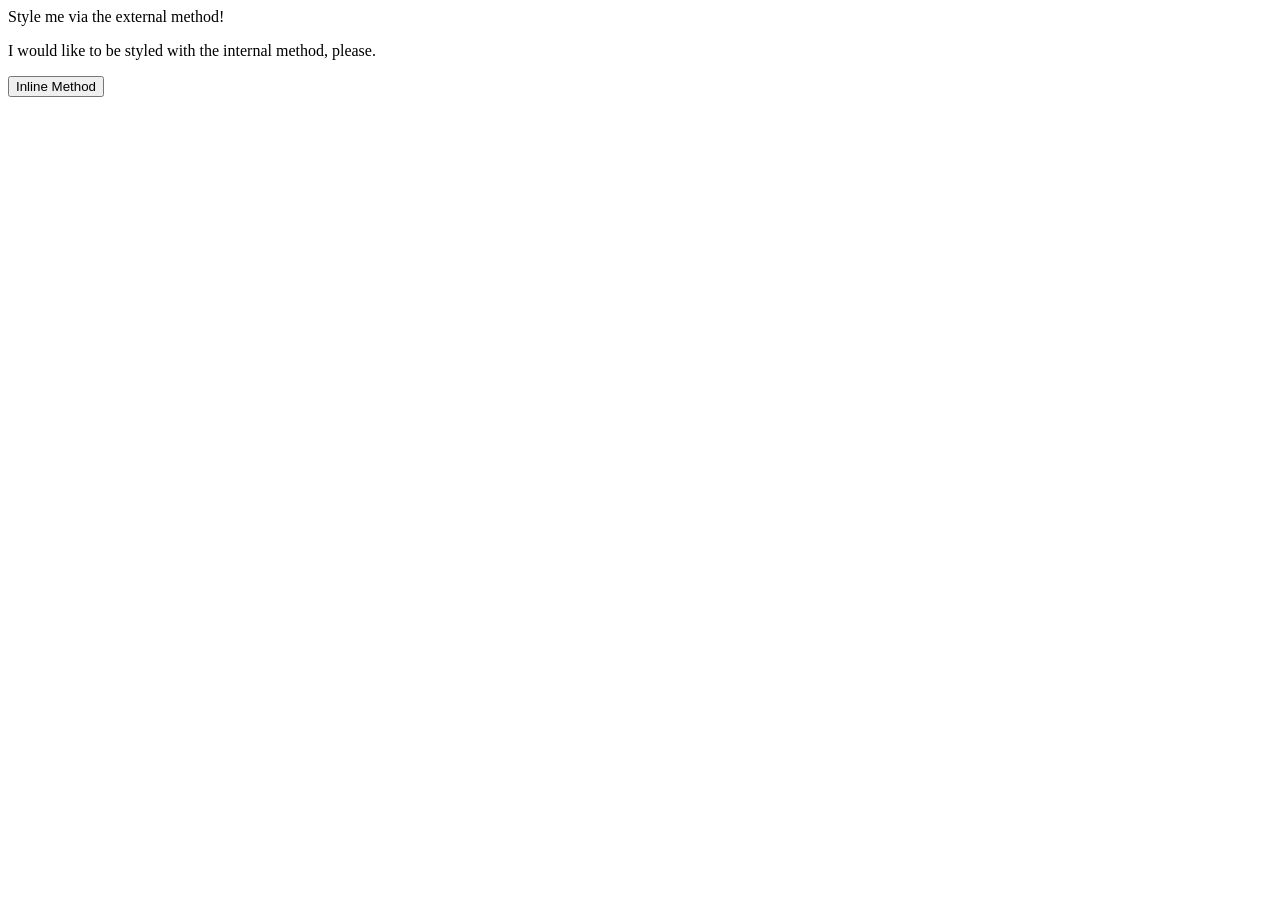
==== foundations/intro-to-css/01-css-methods/index.html @ 6be620ee "add link to stylesheet" ====
<!DOCTYPE html>
<html lang="en">
  <head>
    <meta charset="UTF-8">
    <meta http-equiv="X-UA-Compatible" content="IE=edge">
    <meta name="viewport" content="width=device-width, initial-scale=1.0">
    <link rel="stylesheet" href="styles.css"/>
    <title>Methods for Adding CSS</title>
  </head>
  <body>
    <div>Style me via the external method!</div>
    <p>I would like to be styled with the internal method, please.</p>
    <button>Inline Method</button>
  </body>
</html>
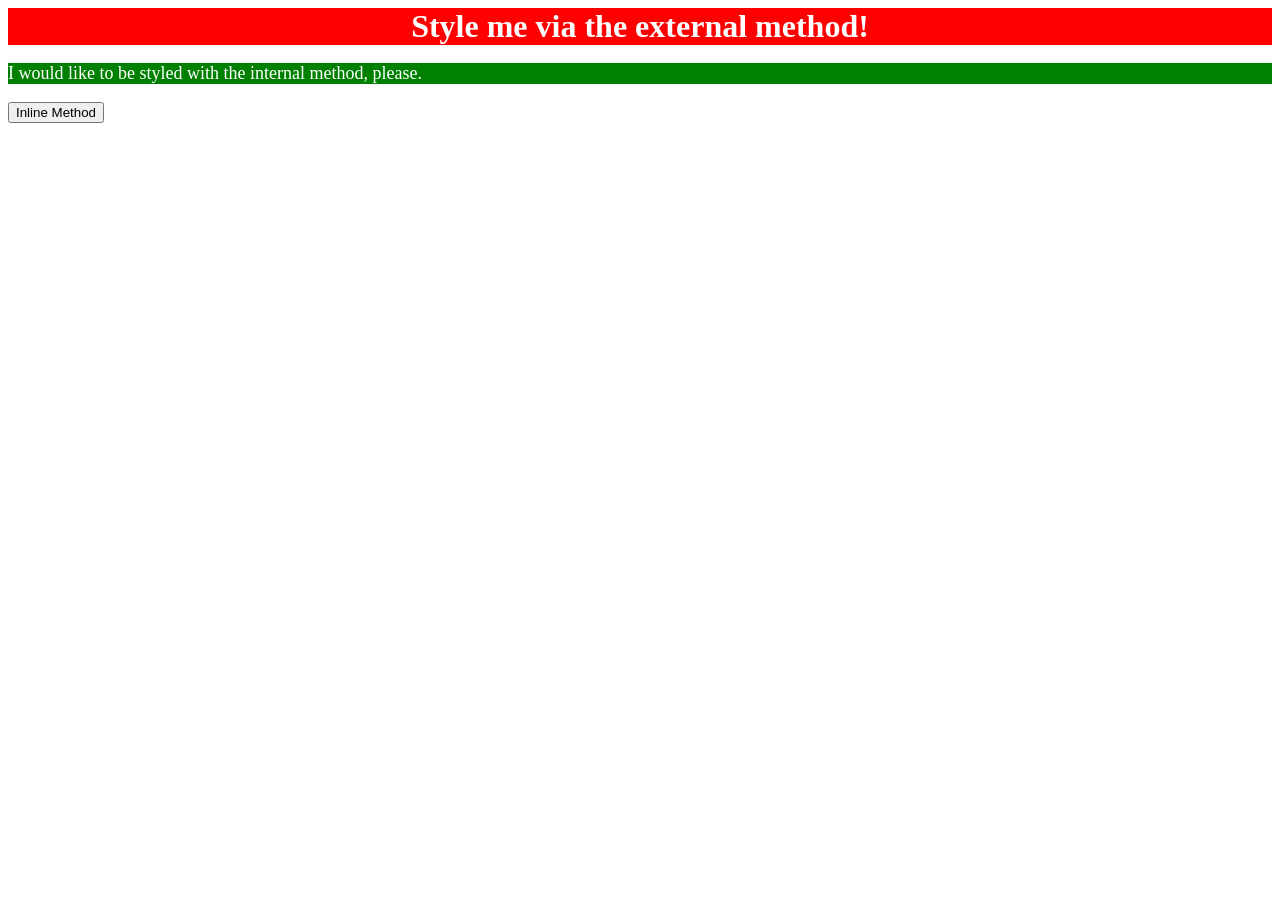
==== commit 894fc171: "add internal styling to paragraphs" ====
--- a/foundations/intro-to-css/01-css-methods/index.html
+++ b/foundations/intro-to-css/01-css-methods/index.html
@@ -5,6 +5,13 @@
     <meta http-equiv="X-UA-Compatible" content="IE=edge">
     <meta name="viewport" content="width=device-width, initial-scale=1.0">
     <link rel="stylesheet" href="styles.css"/>
+    <style>
+      p {
+        background-color: green;
+        color: white;
+        font-size: 18px;
+      }
+    </style>
     <title>Methods for Adding CSS</title>
   </head>
   <body>
--- a/foundations/intro-to-css/01-css-methods/styles.css
+++ b/foundations/intro-to-css/01-css-methods/styles.css
@@ -0,0 +1,7 @@
+div {
+    background-color: red;
+    color: white;
+    font-size: 32px;
+    text-align: center;
+    font-weight: bold;
+}
